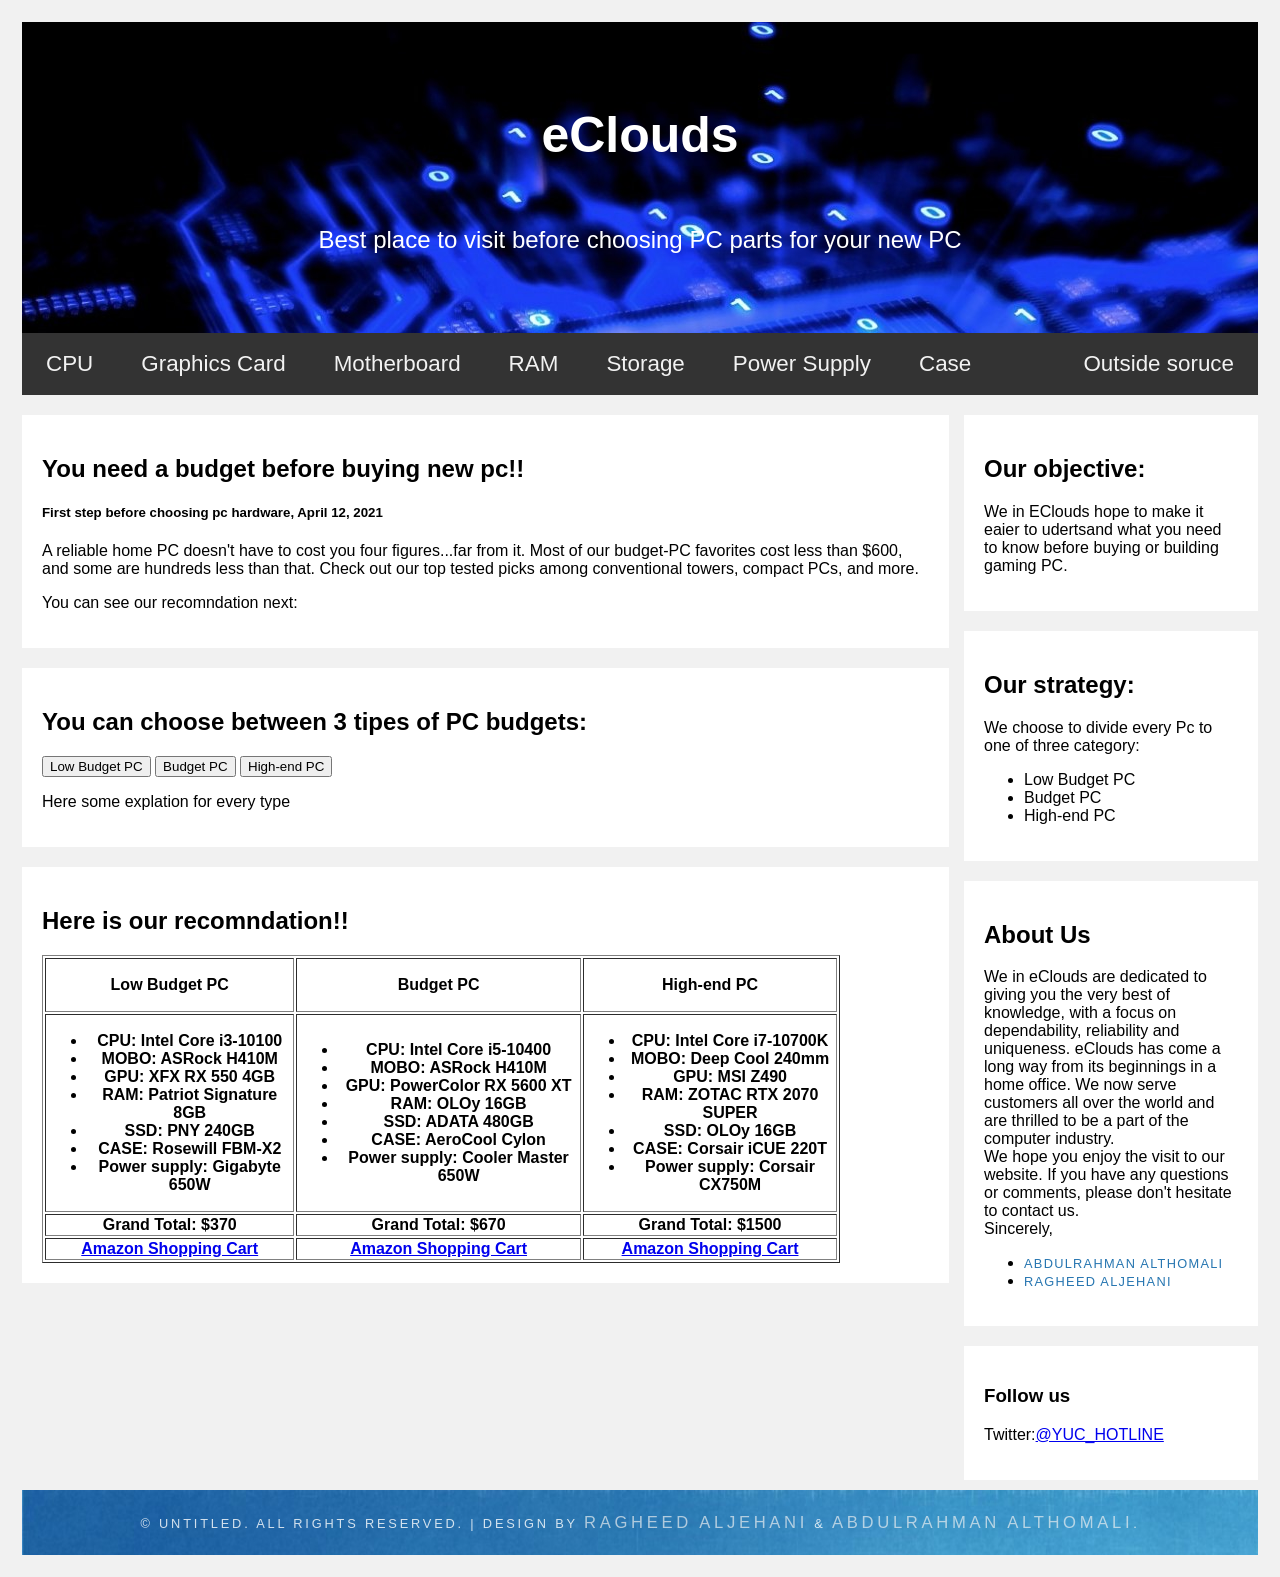
==== index.html @ ad5044fb "Add files via upload" ====
<!DOCTYPE html>
<html>
<head>
	<title>Home</title>
  <script>
function myFunction() {
  document.getElementById("demo").innerHTML = "Paragraph changed.";
}
</script>
<style>
* {
  box-sizing: border-box;
}

body {
  font-family: Arial;
  padding: 14px;
  background: #f1f1f1;
}

/* Header/Blog Title */
.header {
  padding: 50px;
  text-align: center;

 /* background: white;*/
}

.header h1 {
  font-size: 50px;
}

.header p {
   color: #ffffff;
}
/* Style the top navigation bar */
.topnav {
  overflow: hidden;
  background-color: #333;
}

/* Style the topnav links */
.topnav a {
  float: left;
    font-size: 1.4em;
  display: block;
  color: #f2f2f2;
  text-align: center;
  padding: 18px 24px;
  text-decoration: none;
}

/* Change color on hover */
.topnav a:hover {
  background-color: #ddd;
  color: black;
}

/* Create two unequal columns that floats next to each other */
/* Left column */
.leftcolumn {   
  float: left;
  width: 75%;
}

/* Right column */
.rightcolumn {
  float: left;
  width: 25%;
  background-color: #f1f1f1;
  padding-left: 15px;
}

/* Fake image */
.fakeimg {
  background-color: #aaa;
  width: 100%;
  padding: 20px;
}

/* Add a card effect for articles */
.card {
  background-color: white;
  padding: 20px;
  margin-top: 20px;
}

/* Clear floats after the columns */
.row:after {
  content: "";
  display: table;
  clear: both;
}
  
         #copyright a
{
	text-decoration: none;
	color: #f1f1f1ab;
    margin-top: 10px;
    font-size: 1.3em;
    letter-spacing: 0.22em;
    text-transform: uppercase;
}

/* Footer */
.footer {
    padding: 10px;
  text-align: center;
  background: #f1f1f1;
  margin-top: 10px;
  
  letter-spacing: 0.22em;
  text-transform: uppercase;
  font-size: 0.80em;
  color: rgba(255,255,255,0.8);

}
.logo a{
    text-decoration: none;
  color: #ffffff;

}

.logo1 {
    padding: 5px;

  color: #ffffff;
    font-size: 1.5em;


}
.logo{
display:inline-block;
  font-size: 4.5em;
  text-transform: none;
  font-weight: 700;
  color: #ffffff;
}
	           #extra a
{
	text-decoration: none;
    font-size: 0.80em; 
    letter-spacing: 0.1em;    
	color: #2776B1;
    
}
	
/* Responsive layout - when the screen is less than 800px wide, make the two columns stack on top of each other instead of next to each other */
@media screen and (max-width: 800px) {
  .leftcolumn, .rightcolumn {   
    width: 100%;
    padding: 0;
  }
}

/* Responsive layout - when the screen is less than 400px wide, make the navigation links stack on top of each other instead of next to each other */
@media screen and (max-width: 400px) {
  .topnav a {
    float: none;
    width: 100%;
  }
}
</style>
</head>
<body >

    <div class="header" style="background-image: url(images/banner.jpg);;">
        <h1 class="logo"><a href="index.html"> eClouds </a> </h1>
        <p class="logo1">Best place to visit before choosing PC parts for your new PC</p>
    </div>

<div class="topnav">
    <a href="cpu.html">CPU</a>
    <a href="GPU.html">Graphics Card</a>
    <a href="MB.html">Motherboard</a>
    <a href="RAM.html">RAM</a>
    <a href="Storage.html">Storage</a>
    <a href="PSU.html">Power Supply</a>
    <a href="case.html">Case</a>
  <a href="https://pcpartpicker.com/" style="float:right">Outside soruce</a>
</div>

<div class="row" >
  <div class="leftcolumn">
    <div class="card">
      <h2>You need a budget before buying new pc!!</h2>
      <h5>First step before choosing pc hardware, April 12, 2021</h5>
      <p>A reliable home PC doesn't have to cost you four figures...far from it. Most of our budget-PC favorites cost less than $600, and some are hundreds less than that. Check out our top tested picks among conventional towers, compact PCs, and more.</p>
      <p>You can see our recomndation next:</p>
    </div>
    <div class="card">
      <h2>You can choose between 3 tipes of PC budgets:</h2>
      

<button type="button" onclick='document.getElementById("demo").innerHTML = " In this category, we dicided the price range of the buget is less than 400$ "'>Low Budget PC</button>

<button type="button" onclick='document.getElementById("demo").innerHTML = "In this category, we dicided the price range of the buget is between 400$ and 700$  "'>Budget PC</button>
<button type="button" onclick='document.getElementById("demo").innerHTML = "In this category, we dicided the price range of the buget is above 1000$"'> High-end PC</button>

<p id="demo"> Here some explation for every type</p>


    </div>

    <div class="card">
      <h2>Here is our recomndation!!</h2>

<table border="1" style="width:90%">
  
  <tr>

  <th>Low Budget PC</th>
  <th><p>Budget PC</p> </th>

  <th><p>High-end PC</p></th>

</tr>
<tr>

  
<th>
    <ul>
 <li>CPU:   Intel Core i3-10100 </li>
 <li>MOBO:  ASRock H410M  </li>
 <li>GPU:   XFX RX 550 4GB  </li>
 <li>RAM:   Patriot Signature 8GB</li> 
 <li>SSD:   PNY 240GB </li>
 <li>CASE:  Rosewill FBM-X2</li> 
 <li>Power supply: Gigabyte 650W</li> 

</ul>
</th>
  <th>
    <ul>
 <li>CPU:   Intel Core i5-10400 </li>
 <li>MOBO:  ASRock H410M  </li>
 <li>GPU:   PowerColor RX 5600 XT  </li>
 <li>RAM:   OLOy 16GB</li> 
 <li>SSD:   ADATA 480GB </li>
 <li>CASE:  AeroCool Cylon</li> 
 <li>Power supply: Cooler Master 650W</li> 

</ul>
   </th>

  <th>
    <ul>
 <li>CPU:   Intel Core i7-10700K </li>
 <li>MOBO:  Deep Cool 240mm  </li>
 <li>GPU:   MSI Z490  </li>
 <li>RAM:   ZOTAC RTX 2070 SUPER</li> 
 <li>SSD:   OLOy 16GB </li>
 <li>CASE:  Corsair iCUE 220T</li> 
 <li>Power supply: Corsair CX750M</li> 

</ul>
  </th>

</tr>

<tr>
  <th>
    
   Grand Total: $370 
  </th>
    <th>
    
  Grand Total: $670 
  </th>
    <th>
    
   Grand Total: $1500
  </th>

</tr>
<tr>
  
<th>

<a href="https://www.amazon.com/gp/aws/cart/add.html?AssociateTag=thowisguy-20&ASIN.1=B086MMRW87&Quantity.1=1&ASIN.2=B0895L5MGN&Quantity.2=1&ASIN.3=B08C7BV6VK&Quantity.3=1&ASIN.4=B07CVDYH5Q&Quantity.4=1&ASIN.5=B0719D9YL7&Quantity.5=1&ASIN.6=B07MDJ2RW8&Quantity.6=1&ASIN.7=B079SSKYWB&Quantity.7=1">Amazon Shopping Cart</a></th>
  <th><a href="https://www.amazon.com/gp/aws/cart/add.html?AssociateTag=thowisguy-20&ASIN.1=B086MN38Q2&Quantity.1=1&ASIN.2=B0895L5MGN&Quantity.2=1&ASIN.3=B089CSRBPD&Quantity.3=1&ASIN.4=B083NPX9TJ&Quantity.4=1&ASIN.5=B07PGC3JKQ&Quantity.5=1&ASIN.6=B079P1VBDY&Quantity.6=1&ASIN.7=B074ZKXM72&Quantity.7=1">Amazon Shopping Cart</a></th>

  <th><a href="https://www.amazon.com/gp/aws/cart/add.html?AssociateTag=thowisguy-20&ASIN.1=B086MMS6FV&Quantity.1=1&ASIN.2=B0829RTMKY&Quantity.2=1&ASIN.3=B0876J8436&Quantity.3=1&ASIN.4=B07XSPWMP9&Quantity.4=1&ASIN.5=B083NPX9TJ&Quantity.5=1&ASIN.6=B077SF8KMG&Quantity.6=1&ASIN.8=B07DRVHBWK&Quantity.8=1&ASIN.9=B074ZKXM72&Quantity.9=1">Amazon Shopping Cart</a></th>

</tr>
</table>

    </div>


  </div>
  <div class="rightcolumn">
    <div class="card">
       <h2>Our objective:</h2>
          <p>We in EClouds hope to make it eaier to udertsand what you need to know before buying or building gaming PC.</p>
    </div>

        <div class="card">
      <h2>Our strategy:</h2>
          <p>We choose to divide every Pc to one of three category:  </p>
          <ul> <li>Low Budget PC</li>
               <li>Budget PC</li>
               <li>High-end PC</li>

        </ul>
    </div>

               <div class="card">
                <h2>About Us</h2>
                <p> We in eClouds are dedicated to giving you the very best of knowledge, with a focus on dependability, reliability and uniqueness.
                eClouds has come a long way from its beginnings in a home office. We now serve customers all over the world and are
                thrilled to be a part of the computer industry.
                <br>               
                We hope you enjoy the visit to our website. If you have any questions or comments, please
                don't hesitate to contact us.
                <br>
                Sincerely,
            </p>
                <div id="extra">
                <ul>
                    <li><a href="mailto:3910628@stu.rcyci.edu.sa">ABDULRAHMAN ALTHOMALI</a></li>
                    <li><a href="mailto:3720883@stu.rcyci.edu.sa">RAGHEED ALJEHANI</a></li>
                </ul>
                </div>
            </div>
   
    <div class="card">
      <h3>Follow us</h3>
      <p>Twitter:<a href="https://twitter.com/YUC_HOTLINE">@YUC_HOTLINE</a> </p>
    </div>
  </div>
</div>
    <div class="footer" style="background-image: url('images/fotter.jpeg');">
        <div id="copyright">
            <p>
                &copy; UNTITLED. ALL RIGHTS RESERVED. | DESIGN BY <a href="mailto:3720883@stu.rcyci.edu.sa">RAGHEED
                    ALJEHANI</a> & <a href="mailto:3910628@stu.rcyci.edu.sa">ABDULRAHMAN ALTHOMALI</a>.
            </p>
        </div>
    </div>

</body>
</html>
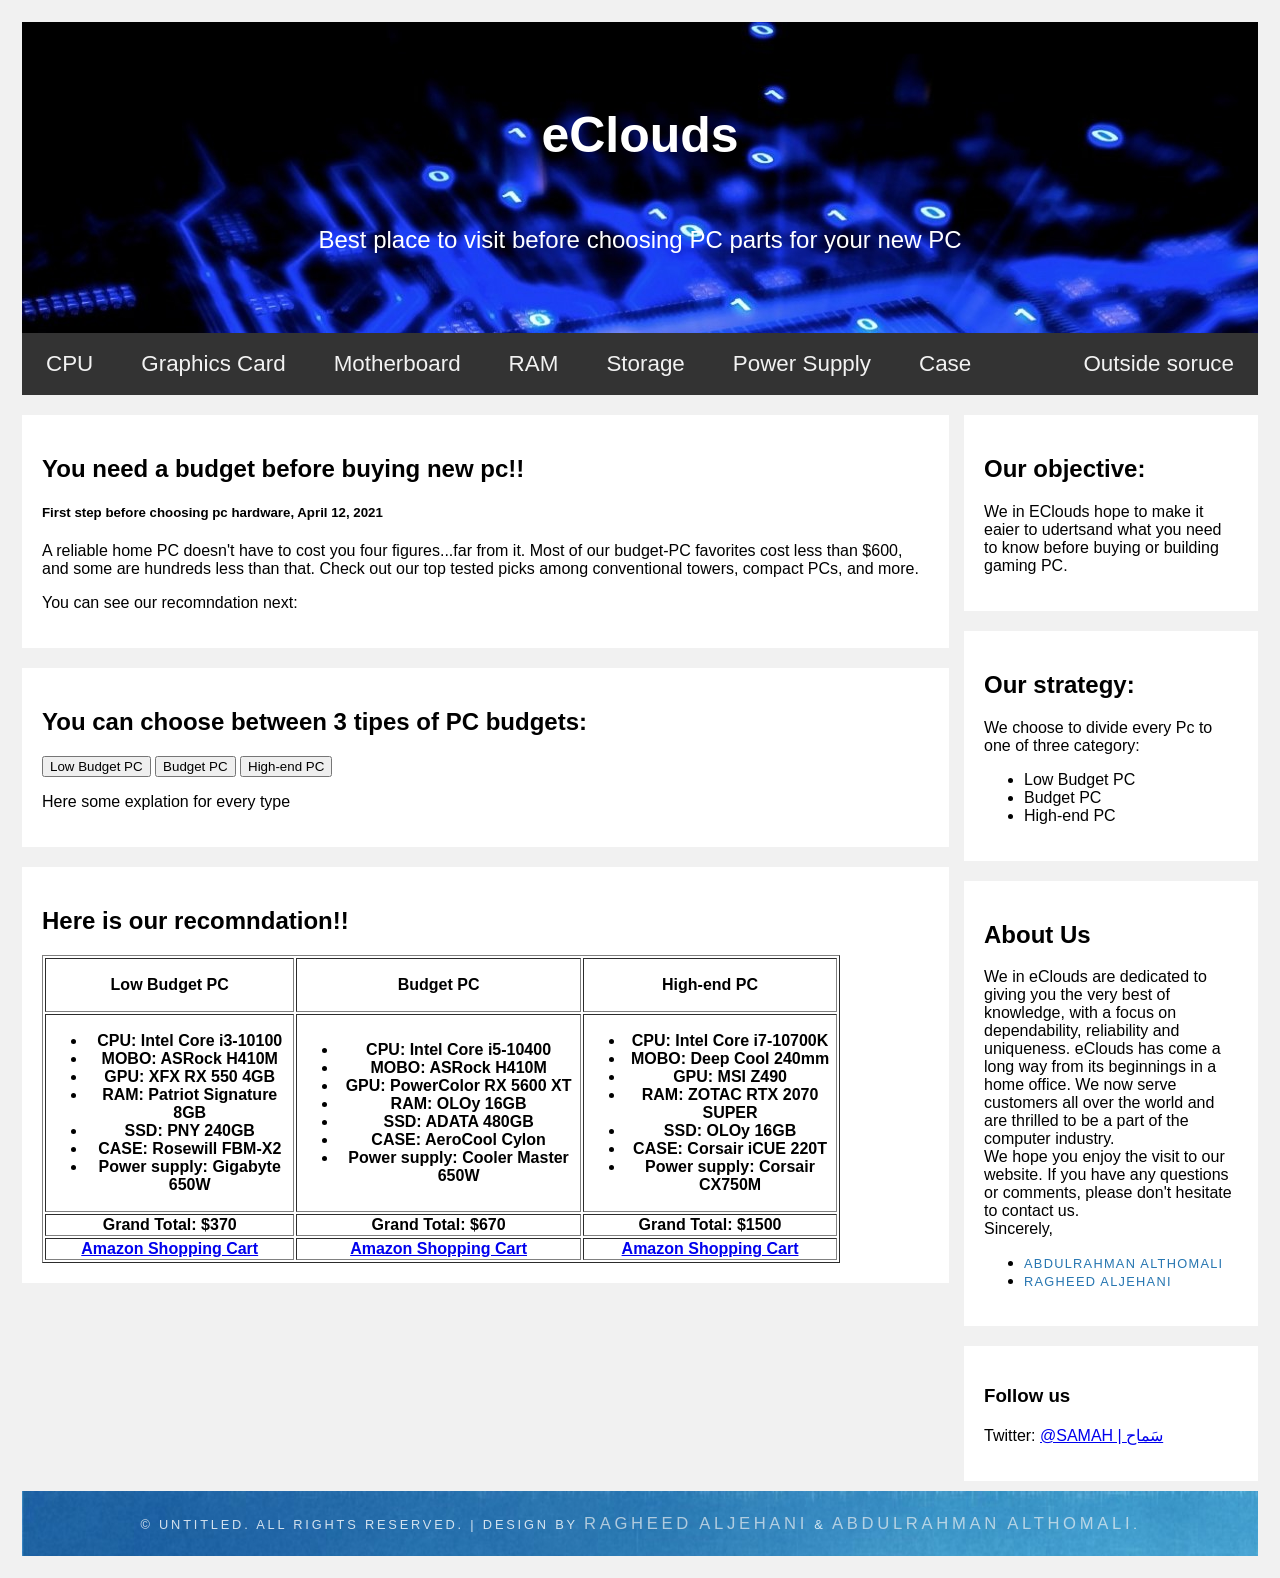
==== commit 7ef0d597: "Update index.html" ====
--- a/index.html
+++ b/index.html
@@ -326,7 +326,9 @@
    
     <div class="card">
       <h3>Follow us</h3>
-      <p>Twitter:<a href="https://twitter.com/YUC_HOTLINE">@YUC_HOTLINE</a> </p>
+      <p>
+	      Twitter: <a href="https://twitter.com/samahjameell?s=20">@SAMAH | سَماح</a>
+	    </p>
     </div>
   </div>
 </div>
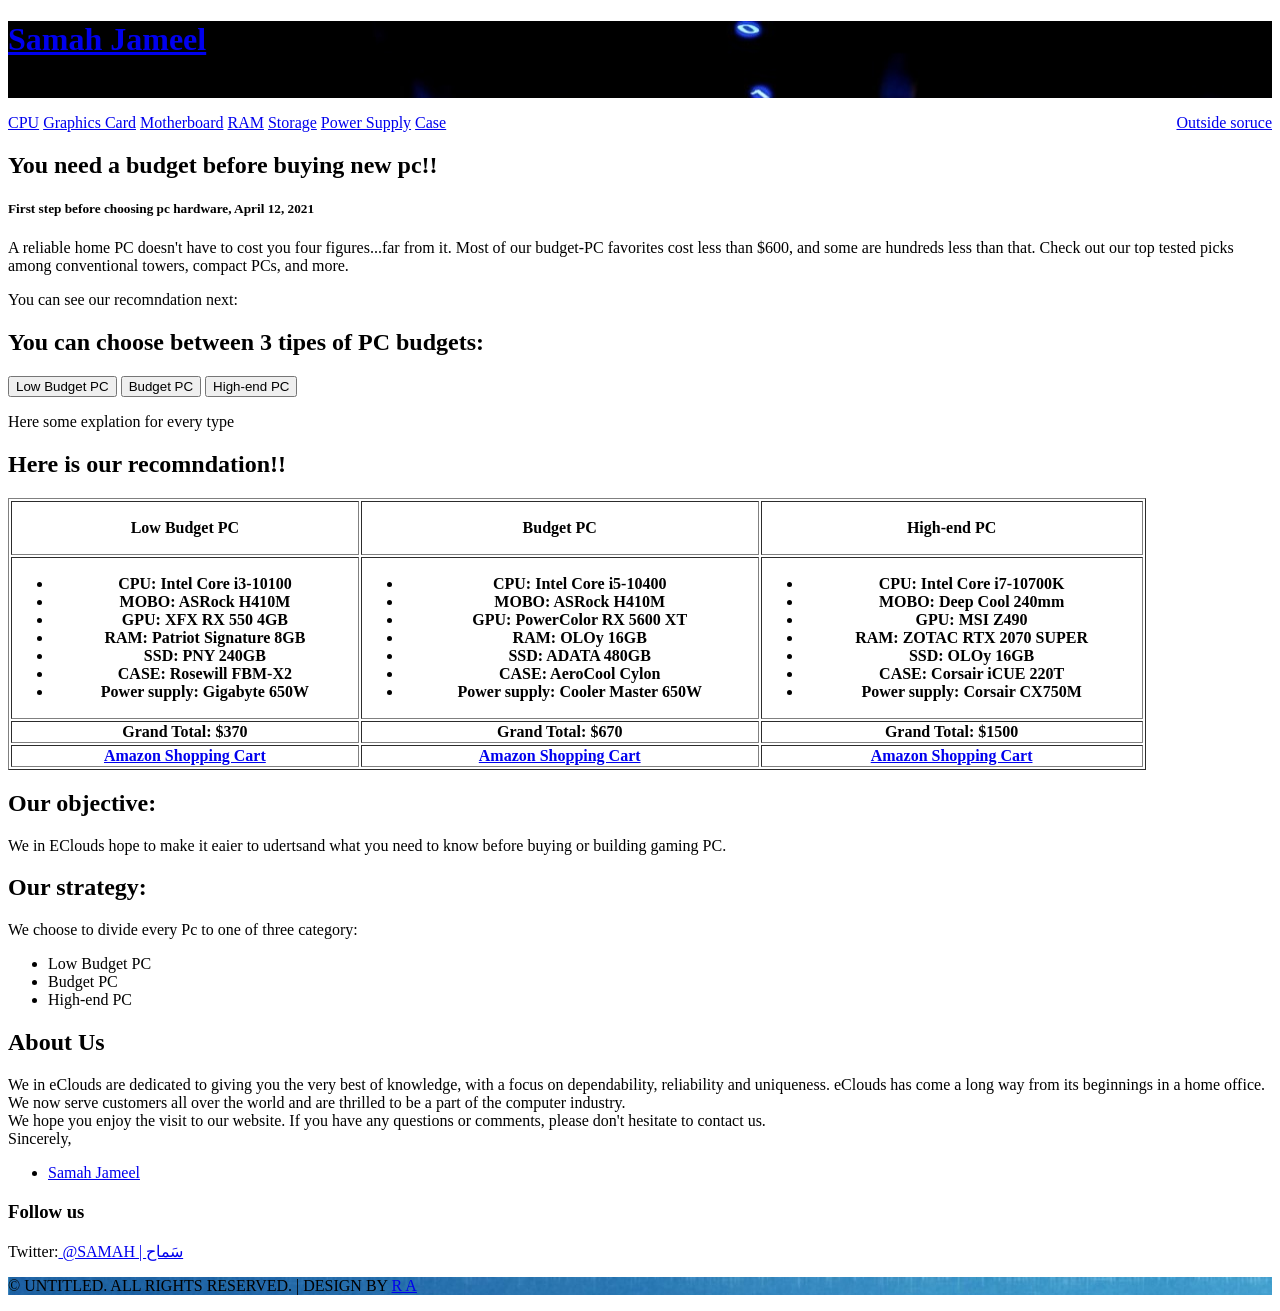
==== commit 267813f6: "Update index.html" ====
--- a/index.html
+++ b/index.html
@@ -2,170 +2,14 @@
 <html>
 <head>
 	<title>Home</title>
-  <script>
-function myFunction() {
-  document.getElementById("demo").innerHTML = "Paragraph changed.";
-}
-</script>
-<style>
-* {
-  box-sizing: border-box;
-}
 
-body {
-  font-family: Arial;
-  padding: 14px;
-  background: #f1f1f1;
-}
-
-/* Header/Blog Title */
-.header {
-  padding: 50px;
-  text-align: center;
-
- /* background: white;*/
-}
-
-.header h1 {
-  font-size: 50px;
-}
-
-.header p {
-   color: #ffffff;
-}
-/* Style the top navigation bar */
-.topnav {
-  overflow: hidden;
-  background-color: #333;
-}
-
-/* Style the topnav links */
-.topnav a {
-  float: left;
-    font-size: 1.4em;
-  display: block;
-  color: #f2f2f2;
-  text-align: center;
-  padding: 18px 24px;
-  text-decoration: none;
-}
-
-/* Change color on hover */
-.topnav a:hover {
-  background-color: #ddd;
-  color: black;
-}
-
-/* Create two unequal columns that floats next to each other */
-/* Left column */
-.leftcolumn {   
-  float: left;
-  width: 75%;
-}
-
-/* Right column */
-.rightcolumn {
-  float: left;
-  width: 25%;
-  background-color: #f1f1f1;
-  padding-left: 15px;
-}
-
-/* Fake image */
-.fakeimg {
-  background-color: #aaa;
-  width: 100%;
-  padding: 20px;
-}
-
-/* Add a card effect for articles */
-.card {
-  background-color: white;
-  padding: 20px;
-  margin-top: 20px;
-}
-
-/* Clear floats after the columns */
-.row:after {
-  content: "";
-  display: table;
-  clear: both;
-}
-  
-         #copyright a
-{
-	text-decoration: none;
-	color: #f1f1f1ab;
-    margin-top: 10px;
-    font-size: 1.3em;
-    letter-spacing: 0.22em;
-    text-transform: uppercase;
-}
-
-/* Footer */
-.footer {
-    padding: 10px;
-  text-align: center;
-  background: #f1f1f1;
-  margin-top: 10px;
-  
-  letter-spacing: 0.22em;
-  text-transform: uppercase;
-  font-size: 0.80em;
-  color: rgba(255,255,255,0.8);
-
-}
-.logo a{
-    text-decoration: none;
-  color: #ffffff;
-
-}
-
-.logo1 {
-    padding: 5px;
-
-  color: #ffffff;
-    font-size: 1.5em;
-
-
-}
-.logo{
-display:inline-block;
-  font-size: 4.5em;
-  text-transform: none;
-  font-weight: 700;
-  color: #ffffff;
-}
-	           #extra a
-{
-	text-decoration: none;
-    font-size: 0.80em; 
-    letter-spacing: 0.1em;    
-	color: #2776B1;
-    
-}
-	
-/* Responsive layout - when the screen is less than 800px wide, make the two columns stack on top of each other instead of next to each other */
-@media screen and (max-width: 800px) {
-  .leftcolumn, .rightcolumn {   
-    width: 100%;
-    padding: 0;
-  }
-}
-
-/* Responsive layout - when the screen is less than 400px wide, make the navigation links stack on top of each other instead of next to each other */
-@media screen and (max-width: 400px) {
-  .topnav a {
-    float: none;
-    width: 100%;
-  }
-}
-</style>
+<link href="sam.css" rel="stylesheet" type="text/css" media="all" />
+<link href="fonts.css" rel="stylesheet" type="text/css" media="all" />
 </head>
 <body >
 
     <div class="header" style="background-image: url(images/banner.jpg);;">
-        <h1 class="logo"><a href="index.html"> eClouds </a> </h1>
+        <h1 class="logo"><a href="index.html"> Samah Jameel </a> </h1>
         <p class="logo1">Best place to visit before choosing PC parts for your new PC</p>
     </div>
 
@@ -318,25 +162,21 @@
             </p>
                 <div id="extra">
                 <ul>
-                    <li><a href="mailto:3910628@stu.rcyci.edu.sa">ABDULRAHMAN ALTHOMALI</a></li>
-                    <li><a href="mailto:3720883@stu.rcyci.edu.sa">RAGHEED ALJEHANI</a></li>
+                    <li><a href="mailto:samahjameel.a@gmail.com">Samah Jameel</a></li>
                 </ul>
                 </div>
             </div>
    
     <div class="card">
       <h3>Follow us</h3>
-      <p>
-	      Twitter: <a href="https://twitter.com/samahjameell?s=20">@SAMAH | سَماح</a>
-	    </p>
+      <p>Twitter:<a href="https://twitter.com/samahjameell?s=20"> @SAMAH | سَماح </a> 
     </div>
   </div>
 </div>
     <div class="footer" style="background-image: url('images/fotter.jpeg');">
         <div id="copyright">
             <p>
-                &copy; UNTITLED. ALL RIGHTS RESERVED. | DESIGN BY <a href="mailto:3720883@stu.rcyci.edu.sa">RAGHEED
-                    ALJEHANI</a> & <a href="mailto:3910628@stu.rcyci.edu.sa">ABDULRAHMAN ALTHOMALI</a>.
+                &copy; UNTITLED. ALL RIGHTS RESERVED. | DESIGN BY <a href="mailto: "> R A </a>
             </p>
         </div>
     </div>
--- a/fonts.css
+++ b/fonts.css
@@ -0,0 +1,378 @@
+@charset 'UTF-8';
+
+@font-face
+{
+	font-family: 'FontAwesome';
+	src: url('fonts/fontawesome-webfont.eot?v=3.0.1');
+	src: url('fonts/fontawesome-webfont.eot?#iefix&v=3.0.1') format('embedded-opentype'),
+	     url('fonts/fontawesome-webfont.woff?v=3.0.1') format('woff'),
+	     url('fonts/fontawesome-webfont.ttf?v=3.0.1') format('truetype'),
+	     url('fonts/fontawesome-webfont.svg#FontAwesome') format('svg');
+	font-weight: normal;
+	font-style: normal;
+}
+
+@font-face
+{
+	font-family: 'Font-Awesome-Social';
+	src: url('fonts/fontawesome-social-webfont.eot');
+	src: url('fonts/fontawesome-social-webfont.eot?#iefix') format('embedded-opentype'),
+	     url('fonts/fontawesome-social-webfont.woff') format('woff'),
+		 url('fonts/fontawesome-social-webfont.ttf') format('truetype'),
+		 url('fonts/fontawesome-social-webfont.svg#Font-Awesome-More') format('svg');
+	font-weight: normal;
+	font-style: normal;
+}
+
+/*********************************************************************************/
+/* Icons                                                                         */
+/*********************************************************************************/
+
+	/*
+		Powered by:
+		
+		Font Awesome (http://fortawesome.github.com/Font-Awesome/)
+		Font Awesome More (http://gregoryloucas.github.com/Font-Awesome-More/)
+	*/
+
+	.icon
+	{
+		text-decoration: none;
+	}
+
+		.icon:before
+		{
+			font-size: 1.25em;
+			text-decoration: none;
+			font-family: FontAwesome;
+			font-weight: normal;
+			font-style: normal;
+			-webkit-text-rendering: optimizeLegibility;
+			-moz-text-rendering: optimizeLegibility;
+			-ms-text-rendering: optimizeLegibility;
+			-o-text-rendering: optimizeLegibility;
+			text-rendering: optimizeLegibility;
+			-webkit-font-smoothing: antialiased;
+			-moz-font-smoothing: antialiased;
+			-ms-font-smoothing: antialiased;
+			-o-font-smoothing: antialiased;
+			font-smoothing: antialiased;
+			-webkit-font-feature-settings: "liga" 1, "dlig" 1;
+			-moz-font-feature-settings: "liga=1, dlig=1";
+			-ms-font-feature-settings: "liga" 1, "dlig" 1;
+			-o-font-feature-settings: "liga" 1, "dlig" 1;
+			font-feature-settings: "liga" 1, "dlig" 1;
+		}
+
+		.icon-glass:before                { content: "\f000"; }
+		.icon-music:before                { content: "\f001"; }
+		.icon-search:before               { content: "\f002"; }
+		.icon-envelope:before             { content: "\f003"; }
+		.icon-heart:before                { content: "\f004"; }
+		.icon-star:before                 { content: "\f005"; }
+		.icon-star-empty:before           { content: "\f006"; }
+		.icon-user:before                 { content: "\f007"; }
+		.icon-film:before                 { content: "\f008"; }
+		.icon-th-large:before             { content: "\f009"; }
+		.icon-th:before                   { content: "\f00a"; }
+		.icon-th-list:before              { content: "\f00b"; }
+		.icon-ok:before                   { content: "\f00c"; }
+		.icon-remove:before               { content: "\f00d"; }
+		.icon-zoom-in:before              { content: "\f00e"; }
+
+		.icon-zoom-out:before             { content: "\f010"; }
+		.icon-off:before                  { content: "\f011"; }
+		.icon-signal:before               { content: "\f012"; }
+		.icon-cog:before                  { content: "\f013"; }
+		.icon-trash:before                { content: "\f014"; }
+		.icon-home:before                 { content: "\f015"; }
+		.icon-file:before                 { content: "\f016"; }
+		.icon-time:before                 { content: "\f017"; }
+		.icon-road:before                 { content: "\f018"; }
+		.icon-download-alt:before         { content: "\f019"; }
+		.icon-download:before             { content: "\f01a"; }
+		.icon-upload:before               { content: "\f01b"; }
+		.icon-inbox:before                { content: "\f01c"; }
+		.icon-play-circle:before          { content: "\f01d"; }
+		.icon-repeat:before               { content: "\f01e"; }
+
+		/* \f020 doesn't work in Safari. all shifted one down */
+		.icon-refresh:before              { content: "\f021"; }
+		.icon-list-alt:before             { content: "\f022"; }
+		.icon-lock:before                 { content: "\f023"; }
+		.icon-flag:before                 { content: "\f024"; }
+		.icon-headphones:before           { content: "\f025"; }
+		.icon-volume-off:before           { content: "\f026"; }
+		.icon-volume-down:before          { content: "\f027"; }
+		.icon-volume-up:before            { content: "\f028"; }
+		.icon-qrcode:before               { content: "\f029"; }
+		.icon-barcode:before              { content: "\f02a"; }
+		.icon-tag:before                  { content: "\f02b"; }
+		.icon-tags:before                 { content: "\f02c"; }
+		.icon-book:before                 { content: "\f02d"; }
+		.icon-bookmark:before             { content: "\f02e"; }
+		.icon-print:before                { content: "\f02f"; }
+
+		.icon-camera:before               { content: "\f030"; }
+		.icon-font:before                 { content: "\f031"; }
+		.icon-bold:before                 { content: "\f032"; }
+		.icon-italic:before               { content: "\f033"; }
+		.icon-text-height:before          { content: "\f034"; }
+		.icon-text-width:before           { content: "\f035"; }
+		.icon-align-left:before           { content: "\f036"; }
+		.icon-align-center:before         { content: "\f037"; }
+		.icon-align-right:before          { content: "\f038"; }
+		.icon-align-justify:before        { content: "\f039"; }
+		.icon-list:before                 { content: "\f03a"; }
+		.icon-indent-left:before          { content: "\f03b"; }
+		.icon-indent-right:before         { content: "\f03c"; }
+		.icon-facetime-video:before       { content: "\f03d"; }
+		.icon-picture:before              { content: "\f03e"; }
+
+		.icon-pencil:before               { content: "\f040"; }
+		.icon-map-marker:before           { content: "\f041"; }
+		.icon-adjust:before               { content: "\f042"; }
+		.icon-tint:before                 { content: "\f043"; }
+		.icon-edit:before                 { content: "\f044"; }
+		.icon-share:before                { content: "\f045"; }
+		.icon-check:before                { content: "\f046"; }
+		.icon-move:before                 { content: "\f047"; }
+		.icon-step-backward:before        { content: "\f048"; }
+		.icon-fast-backward:before        { content: "\f049"; }
+		.icon-backward:before             { content: "\f04a"; }
+		.icon-play:before                 { content: "\f04b"; }
+		.icon-pause:before                { content: "\f04c"; }
+		.icon-stop:before                 { content: "\f04d"; }
+		.icon-forward:before              { content: "\f04e"; }
+
+		.icon-fast-forward:before         { content: "\f050"; }
+		.icon-step-forward:before         { content: "\f051"; }
+		.icon-eject:before                { content: "\f052"; }
+		.icon-chevron-left:before         { content: "\f053"; }
+		.icon-chevron-right:before        { content: "\f054"; }
+		.icon-plus-sign:before            { content: "\f055"; }
+		.icon-minus-sign:before           { content: "\f056"; }
+		.icon-remove-sign:before          { content: "\f057"; }
+		.icon-ok-sign:before              { content: "\f058"; }
+		.icon-question-sign:before        { content: "\f059"; }
+		.icon-info-sign:before            { content: "\f05a"; }
+		.icon-screenshot:before           { content: "\f05b"; }
+		.icon-remove-circle:before        { content: "\f05c"; }
+		.icon-ok-circle:before            { content: "\f05d"; }
+		.icon-ban-circle:before           { content: "\f05e"; }
+
+		.icon-arrow-left:before           { content: "\f060"; }
+		.icon-arrow-right:before          { content: "\f061"; }
+		.icon-arrow-up:before             { content: "\f062"; }
+		.icon-arrow-down:before           { content: "\f063"; }
+		.icon-share-alt:before            { content: "\f064"; }
+		.icon-resize-full:before          { content: "\f065"; }
+		.icon-resize-small:before         { content: "\f066"; }
+		.icon-plus:before                 { content: "\f067"; }
+		.icon-minus:before                { content: "\f068"; }
+		.icon-asterisk:before             { content: "\f069"; }
+		.icon-exclamation-sign:before     { content: "\f06a"; }
+		.icon-gift:before                 { content: "\f06b"; }
+		.icon-leaf:before                 { content: "\f06c"; }
+		.icon-fire:before                 { content: "\f06d"; }
+		.icon-eye-open:before             { content: "\f06e"; }
+
+		.icon-eye-close:before            { content: "\f070"; }
+		.icon-warning-sign:before         { content: "\f071"; }
+		.icon-plane:before                { content: "\f072"; }
+		.icon-calendar:before             { content: "\f073"; }
+		.icon-random:before               { content: "\f074"; }
+		.icon-comment:before              { content: "\f075"; }
+		.icon-magnet:before               { content: "\f076"; }
+		.icon-chevron-up:before           { content: "\f077"; }
+		.icon-chevron-down:before         { content: "\f078"; }
+		.icon-retweet:before              { content: "\f079"; }
+		.icon-shopping-cart:before        { content: "\f07a"; }
+		.icon-folder-close:before         { content: "\f07b"; }
+		.icon-folder-open:before          { content: "\f07c"; }
+		.icon-resize-vertical:before      { content: "\f07d"; }
+		.icon-resize-horizontal:before    { content: "\f07e"; }
+
+		.icon-bar-chart:before            { content: "\f080"; }
+		.icon-twitter-sign:before         { content: "\f081"; }
+		.icon-facebook-sign:before        { content: "\f082"; }
+		.icon-camera-retro:before         { content: "\f083"; }
+		.icon-key:before                  { content: "\f084"; }
+		.icon-cogs:before                 { content: "\f085"; }
+		.icon-comments:before             { content: "\f086"; }
+		.icon-thumbs-up:before            { content: "\f087"; }
+		.icon-thumbs-down:before          { content: "\f088"; }
+		.icon-star-half:before            { content: "\f089"; }
+		.icon-heart-empty:before          { content: "\f08a"; }
+		.icon-signout:before              { content: "\f08b"; }
+		.icon-linkedin-sign:before        { content: "\f08c"; }
+		.icon-pushpin:before              { content: "\f08d"; }
+		.icon-external-link:before        { content: "\f08e"; }
+
+		.icon-signin:before               { content: "\f090"; }
+		.icon-trophy:before               { content: "\f091"; }
+		.icon-github-sign:before          { content: "\f092"; }
+		.icon-upload-alt:before           { content: "\f093"; }
+		.icon-lemon:before                { content: "\f094"; }
+		.icon-phone:before                { content: "\f095"; }
+		.icon-check-empty:before          { content: "\f096"; }
+		.icon-bookmark-empty:before       { content: "\f097"; }
+		.icon-phone-sign:before           { content: "\f098"; }
+		.icon-twitter:before              { content: "\f099"; }
+		.icon-facebook:before             { content: "\f09a"; }
+		.icon-github:before               { content: "\f09b"; }
+		.icon-unlock:before               { content: "\f09c"; }
+		.icon-credit-card:before          { content: "\f09d"; }
+		.icon-rss:before                  { content: "\f09e"; }
+
+		.icon-hdd:before                  { content: "\f0a0"; }
+		.icon-bullhorn:before             { content: "\f0a1"; }
+		.icon-bell:before                 { content: "\f0a2"; }
+		.icon-certificate:before          { content: "\f0a3"; }
+		.icon-hand-right:before           { content: "\f0a4"; }
+		.icon-hand-left:before            { content: "\f0a5"; }
+		.icon-hand-up:before              { content: "\f0a6"; }
+		.icon-hand-down:before            { content: "\f0a7"; }
+		.icon-circle-arrow-left:before    { content: "\f0a8"; }
+		.icon-circle-arrow-right:before   { content: "\f0a9"; }
+		.icon-circle-arrow-up:before      { content: "\f0aa"; }
+		.icon-circle-arrow-down:before    { content: "\f0ab"; }
+		.icon-globe:before                { content: "\f0ac"; }
+		.icon-wrench:before               { content: "\f0ad"; }
+		.icon-tasks:before                { content: "\f0ae"; }
+
+		.icon-filter:before               { content: "\f0b0"; }
+		.icon-briefcase:before            { content: "\f0b1"; }
+		.icon-fullscreen:before           { content: "\f0b2"; }
+
+		.icon-group:before                { content: "\f0c0"; }
+		.icon-link:before                 { content: "\f0c1"; }
+		.icon-cloud:before                { content: "\f0c2"; }
+		.icon-beaker:before               { content: "\f0c3"; }
+		.icon-cut:before                  { content: "\f0c4"; }
+		.icon-copy:before                 { content: "\f0c5"; }
+		.icon-paper-clip:before           { content: "\f0c6"; }
+		.icon-save:before                 { content: "\f0c7"; }
+		.icon-sign-blank:before           { content: "\f0c8"; }
+		.icon-reorder:before              { content: "\f0c9"; }
+		.icon-list-ul:before              { content: "\f0ca"; }
+		.icon-list-ol:before              { content: "\f0cb"; }
+		.icon-strikethrough:before        { content: "\f0cc"; }
+		.icon-underline:before            { content: "\f0cd"; }
+		.icon-table:before                { content: "\f0ce"; }
+
+		.icon-magic:before                { content: "\f0d0"; }
+		.icon-truck:before                { content: "\f0d1"; }
+		.icon-pinterest:before            { content: "\f0d2"; }
+		.icon-pinterest-sign:before       { content: "\f0d3"; }
+		.icon-google-plus-sign:before     { content: "\f0d4"; }
+		.icon-google-plus:before          { content: "\f0d5"; }
+		.icon-money:before                { content: "\f0d6"; }
+		.icon-caret-down:before           { content: "\f0d7"; }
+		.icon-caret-up:before             { content: "\f0d8"; }
+		.icon-caret-left:before           { content: "\f0d9"; }
+		.icon-caret-right:before          { content: "\f0da"; }
+		.icon-columns:before              { content: "\f0db"; }
+		.icon-sort:before                 { content: "\f0dc"; }
+		.icon-sort-down:before            { content: "\f0dd"; }
+		.icon-sort-up:before              { content: "\f0de"; }
+
+		.icon-envelope-alt:before         { content: "\f0e0"; }
+		.icon-linkedin:before             { content: "\f0e1"; }
+		.icon-undo:before                 { content: "\f0e2"; }
+		.icon-legal:before                { content: "\f0e3"; }
+		.icon-dashboard:before            { content: "\f0e4"; }
+		.icon-comment-alt:before          { content: "\f0e5"; }
+		.icon-comments-alt:before         { content: "\f0e6"; }
+		.icon-bolt:before                 { content: "\f0e7"; }
+		.icon-sitemap:before              { content: "\f0e8"; }
+		.icon-umbrella:before             { content: "\f0e9"; }
+		.icon-paste:before                { content: "\f0ea"; }
+		.icon-lightbulb:before            { content: "\f0eb"; }
+		.icon-exchange:before             { content: "\f0ec"; }
+		.icon-cloud-download:before       { content: "\f0ed"; }
+		.icon-cloud-upload:before         { content: "\f0ee"; }
+
+		.icon-user-md:before              { content: "\f0f0"; }
+		.icon-stethoscope:before          { content: "\f0f1"; }
+		.icon-suitcase:before             { content: "\f0f2"; }
+		.icon-bell-alt:before             { content: "\f0f3"; }
+		.icon-coffee:before               { content: "\f0f4"; }
+		.icon-food:before                 { content: "\f0f5"; }
+		.icon-file-alt:before             { content: "\f0f6"; }
+		.icon-building:before             { content: "\f0f7"; }
+		.icon-hospital:before             { content: "\f0f8"; }
+		.icon-ambulance:before            { content: "\f0f9"; }
+		.icon-medkit:before               { content: "\f0fa"; }
+		.icon-fighter-jet:before          { content: "\f0fb"; }
+		.icon-beer:before                 { content: "\f0fc"; }
+		.icon-h-sign:before               { content: "\f0fd"; }
+		.icon-plus-sign-alt:before        { content: "\f0fe"; }
+
+		.icon-double-angle-left:before    { content: "\f100"; }
+		.icon-double-angle-right:before   { content: "\f101"; }
+		.icon-double-angle-up:before      { content: "\f102"; }
+		.icon-double-angle-down:before    { content: "\f103"; }
+		.icon-angle-left:before           { content: "\f104"; }
+		.icon-angle-right:before          { content: "\f105"; }
+		.icon-angle-up:before             { content: "\f106"; }
+		.icon-angle-down:before           { content: "\f107"; }
+		.icon-desktop:before              { content: "\f108"; }
+		.icon-laptop:before               { content: "\f109"; }
+		.icon-tablet:before               { content: "\f10a"; }
+		.icon-mobile-phone:before         { content: "\f10b"; }
+		.icon-circle-blank:before         { content: "\f10c"; }
+		.icon-quote-left:before           { content: "\f10d"; }
+		.icon-quote-right:before          { content: "\f10e"; }
+
+		.icon-spinner:before              { content: "\f110"; }
+		.icon-circle:before               { content: "\f111"; }
+		.icon-reply:before                { content: "\f112"; }
+		.icon-github-alt:before           { content: "\f113"; }
+		.icon-folder-close-alt:before     { content: "\f114"; }
+		.icon-folder-open-alt:before      { content: "\f115"; }
+
+		.icon-blogger-sign:before,.icon-blogger:before,.icon-delicious:before,.icon-dribbble-sign:before,.icon-dribbble:before,.icon-dropbox:before,.icon-drupal:before,.icon-evernote-sign:before,.icon-evernote:before,.icon-flickr-sign:before,.icon-flickr:before,.icon-forrst-sign:before,.icon-forrst:before,.icon-foursquare-sign:before,.icon-foursquare:before,.icon-git-fork:before,.icon-hacker-news:before,.icon-instagram:before,.icon-lastfm-sign:before,.icon-lastfm:before,.icon-paypal:before,.icon-picasa-sign:before,.icon-picasa:before,.icon-reddit:before,.icon-share-this-sign:before,.icon-share-this:before,.icon-skype:before,.icon-soundcloud:before,.icon-spotify:before,.icon-stack-overflow:before,.icon-tumblr-sign:before,.icon-tumblr:before,.icon-vimeo-sign:before,.icon-vimeo:before,.icon-wordpress-sign:before,.icon-wordpress:before,.icon-yelp-sign:before,.icon-yelp:before,.icon-youtube-sign:before,.icon-youtube:before              {font-family:'Font-Awesome-Social'; }
+
+		.icon-dropbox:before              { content: "\f300"; }
+		.icon-drupal:before               { content: "\f301"; }
+		.icon-git-fork:before             { content: "\f302"; }
+		.icon-instagram:before            { content: "\f303"; }
+		.icon-share-this-sign:before      { content: "\f304"; }
+		.icon-share-this:before           { content: "\f305"; }
+		.icon-foursquare-sign:before      { content: "\f306"; }
+		.icon-foursquare:before           { content: "\f307"; }
+		.icon-hacker-news:before          { content: "\f308"; }
+		.icon-skype:before                { content: "\f309"; }
+		.icon-spotify:before              { content: "\f30a"; }
+		.icon-soundcloud:before           { content: "\f30b"; }
+		.icon-paypal:before               { content: "\f30c"; }
+		.icon-youtube-sign:before         { content: "\f30d"; }
+		.icon-youtube:before              { content: "\f30e"; }
+		.icon-reddit:before               { content: "\f30f"; }
+		.icon-blogger-sign:before         { content: "\f310"; }
+		.icon-blogger:before              { content: "\f311"; }
+		.icon-dribbble-sign:before        { content: "\f312"; }
+		.icon-dribbble:before             { content: "\f313"; }
+		.icon-evernote-sign:before        { content: "\f314"; }
+		.icon-evernote:before             { content: "\f315"; }
+		.icon-flickr-sign:before          { content: "\f316"; }
+		.icon-flickr:before               { content: "\f317"; }
+		.icon-forrst-sign:before          { content: "\f318"; }
+		.icon-forrst:before               { content: "\f319"; }
+		.icon-delicious:before            { content: "\f31a"; }
+		.icon-lastfm-sign:before          { content: "\f31b"; }
+		.icon-lastfm:before               { content: "\f31c"; }
+		.icon-picasa-sign:before          { content: "\f31d"; }
+		.icon-picasa:before               { content: "\f31e"; }
+		.icon-stack-overflow:before       { content: "\f320"; }
+		.icon-tumblr-sign:before          { content: "\f321"; }
+		.icon-tumblr:before               { content: "\f322"; }
+		.icon-vimeo-sign:before           { content: "\f323"; }
+		.icon-vimeo:before                { content: "\f324"; }
+		.icon-wordpress-sign:before       { content: "\f325"; }
+		.icon-wordpress:before            { content: "\f326"; }
+		.icon-yelp-sign:before            { content: "\f327"; }
+		.icon-yelp:before                 { content: "\f328"; }
+		.icon-cloud-upload:before		  { content: "\f0ee"; }
+		.icon-cloud-download:before		  { content: "\f0ed"; }
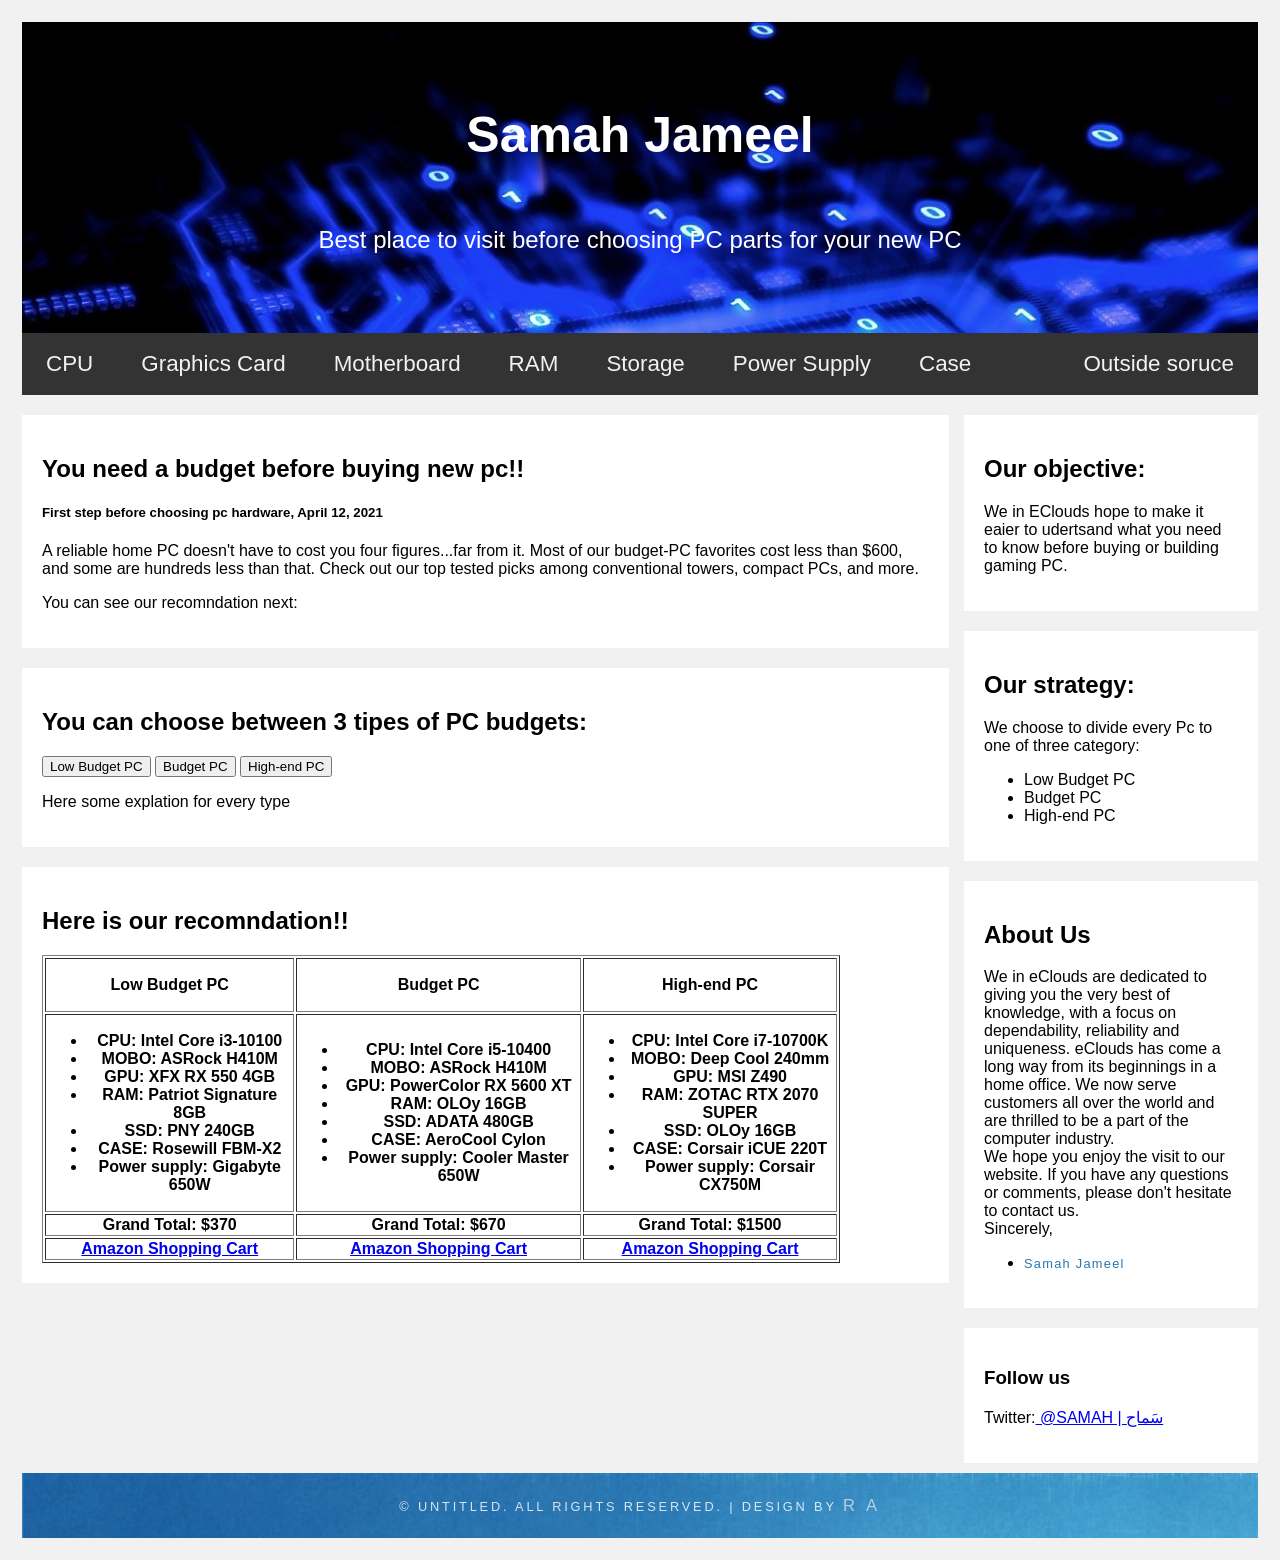
==== commit 429341ab: "Update index.html" ====
--- a/index.html
+++ b/index.html
@@ -2,6 +2,167 @@
 <html>
 <head>
 	<title>Home</title>
+	
+	<script>
+function myFunction() {
+  document.getElementById("demo").innerHTML = "Paragraph changed.";
+}
+</script>
+
+<style>
+* {
+  box-sizing: border-box;
+}
+
+body {
+  font-family: Arial;
+  padding: 14px;
+  background: #f1f1f1;
+}
+
+/* Header/Blog Title */
+.header {
+  padding: 50px;
+  text-align: center;
+
+ /* background: white;*/
+}
+
+.header h1 {
+  font-size: 50px;
+}
+
+.header p {
+   color: #ffffff;
+}
+/* Style the top navigation bar */
+.topnav {
+  overflow: hidden;
+  background-color: #333;
+}
+
+/* Style the topnav links */
+.topnav a {
+  float: left;
+    font-size: 1.4em;
+  display: block;
+  color: #f2f2f2;
+  text-align: center;
+  padding: 18px 24px;
+  text-decoration: none;
+}
+
+/* Change color on hover */
+.topnav a:hover {
+  background-color: #ddd;
+  color: black;
+}
+
+/* Create two unequal columns that floats next to each other */
+/* Left column */
+.leftcolumn {   
+  float: left;
+  width: 75%;
+}
+
+/* Right column */
+.rightcolumn {
+  float: left;
+  width: 25%;
+  background-color: #f1f1f1;
+  padding-left: 15px;
+}
+
+/* Fake image */
+.fakeimg {
+  background-color: #aaa;
+  width: 100%;
+  padding: 20px;
+}
+
+/* Add a card effect for articles */
+.card {
+  background-color: white;
+  padding: 20px;
+  margin-top: 20px;
+}
+
+/* Clear floats after the columns */
+.row:after {
+  content: "";
+  display: table;
+  clear: both;
+}
+  
+         #copyright a
+{
+	text-decoration: none;
+	color: #f1f1f1ab;
+    margin-top: 10px;
+    font-size: 1.3em;
+    letter-spacing: 0.22em;
+    text-transform: uppercase;
+}
+
+/* Footer */
+.footer {
+    padding: 10px;
+  text-align: center;
+  background: #f1f1f1;
+  margin-top: 10px;
+  
+  letter-spacing: 0.22em;
+  text-transform: uppercase;
+  font-size: 0.80em;
+  color: rgba(255,255,255,0.8);
+
+}
+.logo a{
+    text-decoration: none;
+  color: #ffffff;
+
+}
+
+.logo1 {
+    padding: 5px;
+
+  color: #ffffff;
+    font-size: 1.5em;
+
+
+}
+.logo{
+display:inline-block;
+  font-size: 4.5em;
+  text-transform: none;
+  font-weight: 700;
+  color: #ffffff;
+}
+	           #extra a
+{
+	text-decoration: none;
+    font-size: 0.80em; 
+    letter-spacing: 0.1em;    
+	color: #2776B1;
+    
+}
+	
+/* Responsive layout - when the screen is less than 800px wide, make the two columns stack on top of each other instead of next to each other */
+@media screen and (max-width: 800px) {
+  .leftcolumn, .rightcolumn {   
+    width: 100%;
+    padding: 0;
+  }
+}
+
+/* Responsive layout - when the screen is less than 400px wide, make the navigation links stack on top of each other instead of next to each other */
+@media screen and (max-width: 400px) {
+  .topnav a {
+    float: none;
+    width: 100%;
+  }
+}
+</style>
 
 <link href="sam.css" rel="stylesheet" type="text/css" media="all" />
 <link href="fonts.css" rel="stylesheet" type="text/css" media="all" />
--- a/sam.css
+++ b/sam.css
@@ -0,0 +1,163 @@
+
+html, body
+
+<script>
+function myFunction() {
+  document.getElementById("demo").innerHTML = "Paragraph changed.";
+}
+</script>
+
+<style>
+* {
+  box-sizing: border-box;
+}
+
+body {
+  font-family: Arial;
+  padding: 14px;
+  background: #f1f1f1;
+}
+
+/* Header/Blog Title */
+.header {
+  padding: 50px;
+  text-align: center;
+
+ /* background: white;*/
+}
+
+.header h1 {
+  font-size: 50px;
+}
+
+.header p {
+   color: #ffffff;
+}
+/* Style the top navigation bar */
+.topnav {
+  overflow: hidden;
+  background-color: #333;
+}
+
+/* Style the topnav links */
+.topnav a {
+  float: left;
+    font-size: 1.4em;
+  display: block;
+  color: #f2f2f2;
+  text-align: center;
+  padding: 18px 24px;
+  text-decoration: none;
+}
+
+/* Change color on hover */
+.topnav a:hover {
+  background-color: #ddd;
+  color: black;
+}
+
+/* Create two unequal columns that floats next to each other */
+/* Left column */
+.leftcolumn {   
+  float: left;
+  width: 75%;
+}
+
+/* Right column */
+.rightcolumn {
+  float: left;
+  width: 25%;
+  background-color: #f1f1f1;
+  padding-left: 15px;
+}
+
+/* Fake image */
+.fakeimg {
+  background-color: #aaa;
+  width: 100%;
+  padding: 20px;
+}
+
+/* Add a card effect for articles */
+.card {
+  background-color: white;
+  padding: 20px;
+  margin-top: 20px;
+}
+
+/* Clear floats after the columns */
+.row:after {
+  content: "";
+  display: table;
+  clear: both;
+}
+  
+         #copyright a
+{
+	text-decoration: none;
+	color: #f1f1f1ab;
+    margin-top: 10px;
+    font-size: 1.3em;
+    letter-spacing: 0.22em;
+    text-transform: uppercase;
+}
+
+/* Footer */
+.footer {
+    padding: 10px;
+  text-align: center;
+  background: #f1f1f1;
+  margin-top: 10px;
+  
+  letter-spacing: 0.22em;
+  text-transform: uppercase;
+  font-size: 0.80em;
+  color: rgba(255,255,255,0.8);
+
+}
+.logo a{
+    text-decoration: none;
+  color: #ffffff;
+
+}
+
+.logo1 {
+    padding: 5px;
+
+  color: #ffffff;
+    font-size: 1.5em;
+
+
+}
+.logo{
+display:inline-block;
+  font-size: 4.5em;
+  text-transform: none;
+  font-weight: 700;
+  color: #ffffff;
+}
+	           #extra a
+{
+	text-decoration: none;
+    font-size: 0.80em; 
+    letter-spacing: 0.1em;    
+	color: #2776B1;
+    
+}
+	
+/* Responsive layout - when the screen is less than 800px wide, make the two columns stack on top of each other instead of next to each other */
+@media screen and (max-width: 800px) {
+  .leftcolumn, .rightcolumn {   
+    width: 100%;
+    padding: 0;
+  }
+}
+
+/* Responsive layout - when the screen is less than 400px wide, make the navigation links stack on top of each other instead of next to each other */
+@media screen and (max-width: 400px) {
+  .topnav a {
+    float: none;
+    width: 100%;
+  }
+}
+</style>
